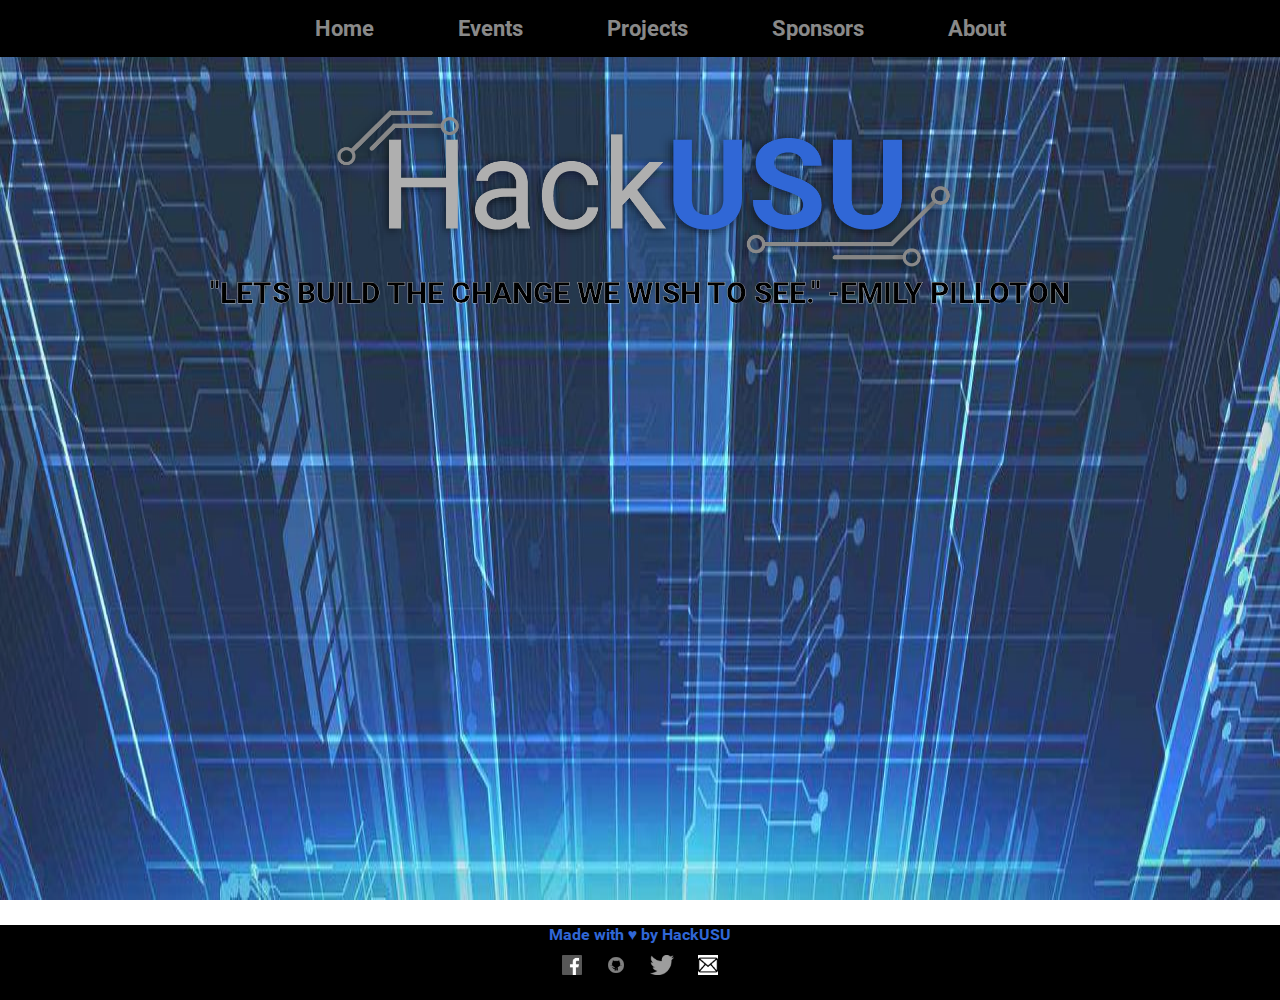
==== html/about.html @ ee50984f "initial commit" ====
<!DOCTYPE HTML>
<html>
<head>
  <title>HackUSU</title>
  <link rel="stylesheet" href="../css/style.css" />
</head>
<body>
  <div id="background-img">
    <img src="../assets/background.jpg" alt="Local Hack Day Overlook people working on projects."/>
  </div>
  <div id="nav-bar">
    <ul>
      <a href="../index.html"><li>Home</li></a>
      <a href="events.html"><li>Events</li></a>
      <a href="projects.html"><li>Projects</li></a>
      <a href="sponsors.html"><li>Sponsors</li></a>
      <a href="about.html"><li>About</li></a>
    </ul>
  </div>
  <div id="main-logo">
    <img src="../assets/Logo-Main.png" alt="Hack USU's main logo."/>
  </div>
  <div id="quote">
    "Lets build the change we wish to see." -Emily Pilloton
  </div>
  <div class="content-container">

  </div>
  <div id="footer">
    <div id="message">
      Made with &hearts; by HackUSU
    </div>
    <div id="icons">
      <ul>
        <a href="https://www.facebook.com/hackusu"><li id="fb"><img src="../assets/facebook.png" alt="facebook logo icon"/></li></a>
        <a href="https://github.com/hackUSU"><li id="git"><img src="../assets/github.png" alt="github logo icon"/></li></a>
        <a href="https://twitter.com/hackusu"><li id="twr"><img src="../assets/twitter.png" alt="twitter logo icon"/></li></a>
        <a href="#"><li id="email"><img src="../assets/email.png" alt="email us"/></li></a>
      </ul>
    </div>
  </div>
</body>
</html>
---- css/style.css ----
@font-face {
  font-family: 'Parkway Hotel';
  src: url(../fonts/ParkwayHotel.ttf); }
@font-face {
  font-family: 'Roboto';
  src: url(../fonts/Roboto/Roboto-Bold.ttf), url(../fonts/Roboto/Roboto-Light.ttf), url(../fonts/Roboto/Roboto-MediumItalic.ttf), url(../fonts/Roboto/Roboto-ThinItalic.ttf), url(../fonts/Roboto/Roboto-Black.ttf), url(../fonts/Roboto/Roboto-BoldItalic.ttf), url(../fonts/Roboto/Roboto-LightItalic.ttf), url(../fonts/Roboto/Roboto-Regular.ttf), url(../fonts/Roboto/Roboto-BlackItalic.ttf), url(../fonts/Roboto/Roboto-Italic.ttf), url(../fonts/Roboto/Roboto-Medium.ttf), url(../fonts/Roboto/Roboto-Thin.ttf); }
body {
  margin: 0px;
  font-family: 'Roboto'; }

a:link, a:visited, a:active {
  color: #000; }

#background-img {
  width: 100%;
  height: 100%;
  position: fixed;
  z-index: 1;
  top: 0px; }
  #background-img img {
    width: 100%;
    height: 100%;
    opacity: .9; }

#main-logo {
  z-index: 2;
  margin-top: 100px;
  position: relative; }
  #main-logo img {
    width: 50%;
    margin-left: 25%; }

#nav-bar {
  text-align: center;
  background-color: #000;
  color: #898989;
  position: fixed;
  z-index: 3;
  width: 100%;
  top: 0px; }
  #nav-bar a {
    color: #898989; }
  #nav-bar a:hover {
    color: #3067d6; }
  #nav-bar li {
    text-decoration: none;
    display: inline-block;
    margin: 0 40px;
    font-size: 22px; }

#quote {
  text-transform: uppercase;
  position: absolute;
  z-index: 2;
  text-align: center;
  -webkit-text-fill-color: #000;
  /* Will override color (regardless of order) */
  -webkit-text-stroke-width: .25px;
  -webkit-text-stroke-color: #fff;
  top: 275px;
  width: 100%;
  font-size: 30px; }

#join {
  z-index: 2;
  text-transform: uppercase;
  background-color: #898989;
  text-align: center;
  width: 25%;
  padding: 20px 0px;
  margin-left: 37%;
  -webkit-border-radius: 5px;
  -moz-border-radius: 5px;
  -ms-border-radius: 5px;
  border-radius: 5px; }

.content-container {
  position: absolute;
  top: 350px;
  text-align: center;
  width: 100%;
  z-index: 2;
  padding-bottom: 100px; }
  .content-container #projects {
    background-color: #898989;
    width: 50%;
    margin-left: 25%;
    padding: 0px 15px 15px 15px; }
    .content-container #projects hr {
      border-color: #000; }

#footer {
  position: absolute;
  z-index: 2;
  background-color: #000;
  bottom: -100px;
  width: 100%;
  height: 75px;
  text-align: center;
  color: #3067d6; }
  #footer #icons {
    margin-top: -5px;
    margin-left: -40px; }
    #footer #icons img {
      height: 20px;
      margin: 0px 10px; }
    #footer #icons li {
      text-decoration: none;
      display: inline-block; }
    #footer #icons #fb img {
      filter: grayscale(1); }
      #footer #icons #fb img:hover {
        filter: grayscale(0);
        -webkit-transition: 0.5s -webkit-filter linear;
        -moz-transition: 0.5s -moz-filter linear;
        -moz-transition: 0.5s filter linear;
        -ms-transition: 0.5s -ms-filter linear;
        -o-transition: 0.5s -o-filter linear;
        transition: 0.5s filter linear; }
    #footer #icons #git img {
      filter: contrast(0%); }
    #footer #icons #twr img {
      filter: grayscale(1); }
      #footer #icons #twr img:hover {
        filter: grayscale(0);
        -webkit-transition: 0.5s -webkit-filter linear;
        -moz-transition: 0.5s -moz-filter linear;
        -moz-transition: 0.5s filter linear;
        -ms-transition: 0.5s -ms-filter linear;
        -o-transition: 0.5s -o-filter linear;
        transition: 0.5s filter linear; }

/*# sourceMappingURL=style.css.map */
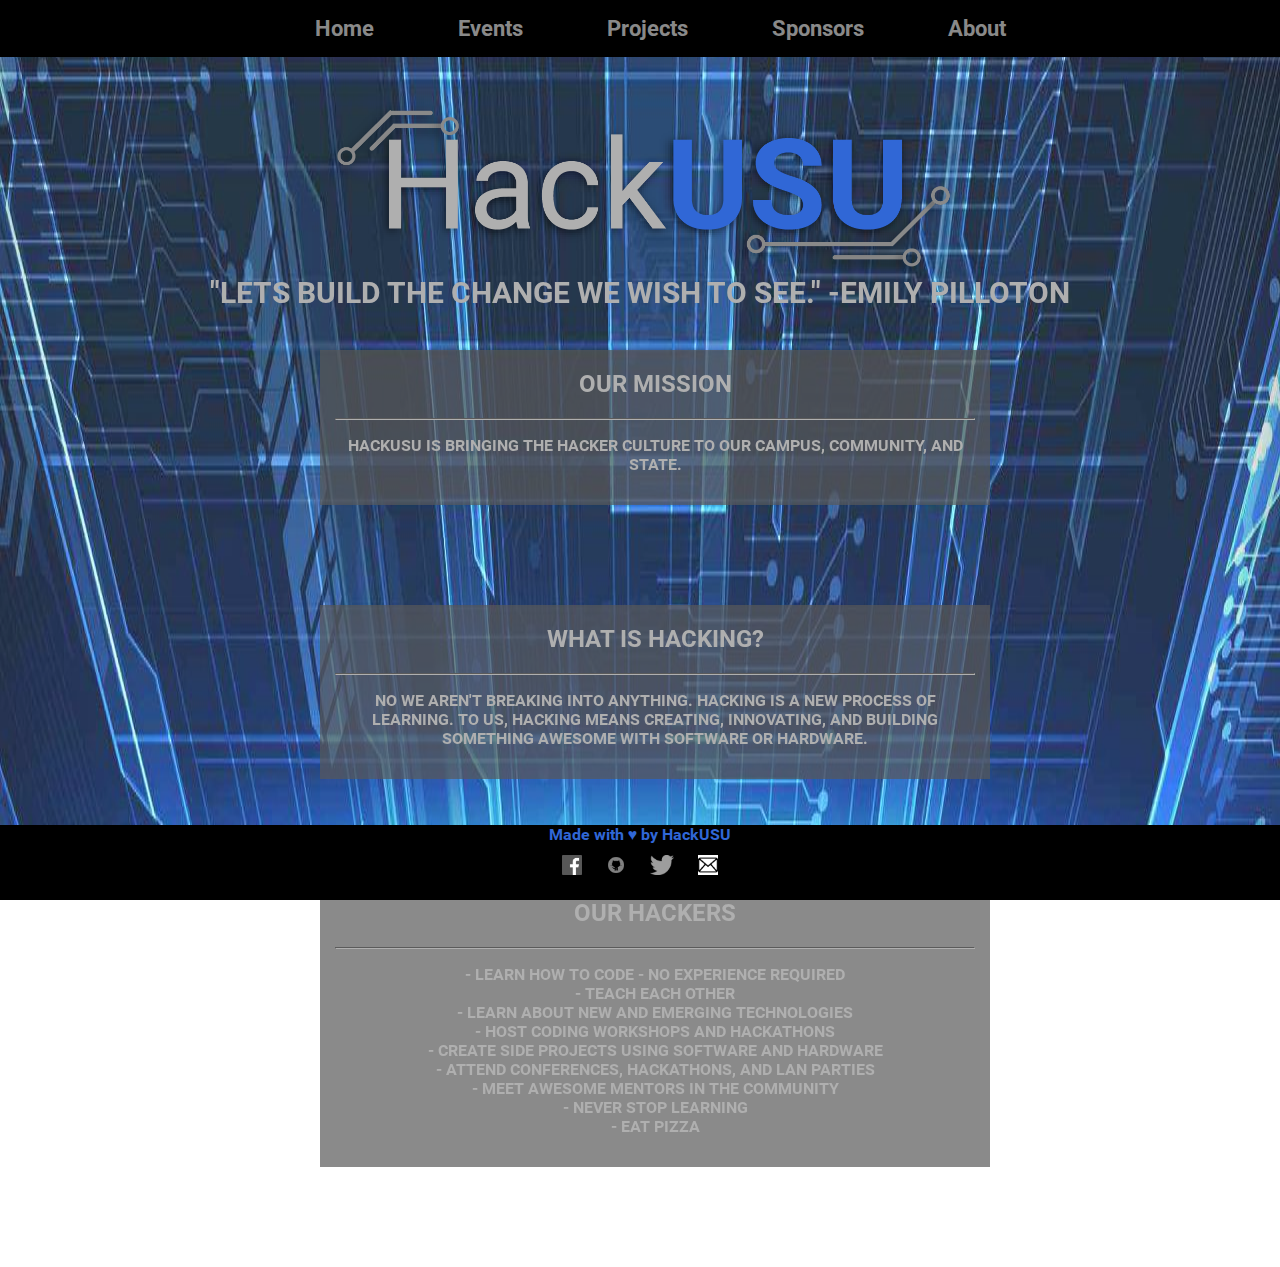
==== commit 53168e6e: "updating content area" ====
--- a/html/about.html
+++ b/html/about.html
@@ -1,7 +1,7 @@
 <!DOCTYPE HTML>
 <html>
 <head>
-  <title>HackUSU</title>
+  <title>HackUSU - About</title>
   <link rel="stylesheet" href="../css/style.css" />
 </head>
 <body>
@@ -24,7 +24,35 @@
     "Lets build the change we wish to see." -Emily Pilloton
   </div>
   <div class="content-container">
-
+    <div class="content">
+      <h2>OUR MISSION</h2>
+      <hr />
+      <p>
+        HACKUSU IS BRINGING THE HACKER CULTURE TO OUR CAMPUS, COMMUNITY, AND STATE.
+      </p>
+    </div>
+    <div class="content">
+      <h2>WHAT IS HACKING?</h2>
+      <hr />
+      <p>
+        NO WE AREN'T BREAKING INTO ANYTHING.  HACKING IS A NEW PROCESS OF LEARNING. TO US, HACKING MEANS CREATING, INNOVATING, AND BUILDING SOMETHING AWESOME WITH SOFTWARE OR HARDWARE.
+      </p>
+    </div>
+    <div class="content">
+      <h2>OUR HACKERS</h2>
+      <hr />
+      <p id="about-list">
+      - LEARN HOW TO CODE - NO EXPERIENCE REQUIRED<br />
+      - TEACH EACH OTHER<br />
+      - LEARN ABOUT NEW AND EMERGING TECHNOLOGIES<br />
+      - HOST CODING WORKSHOPS AND HACKATHONS<br />
+      - CREATE SIDE PROJECTS USING SOFTWARE AND HARDWARE<br />
+      - ATTEND CONFERENCES, HACKATHONS, AND LAN PARTIES<br />
+      - MEET AWESOME MENTORS IN THE COMMUNITY<br />
+      - NEVER STOP LEARNING<br />
+      - EAT PIZZA  <br />
+      </p>
+    </div>
   </div>
   <div id="footer">
     <div id="message">
--- a/css/style.css
+++ b/css/style.css
@@ -53,10 +53,7 @@
   position: absolute;
   z-index: 2;
   text-align: center;
-  -webkit-text-fill-color: #000;
-  /* Will override color (regardless of order) */
-  -webkit-text-stroke-width: .25px;
-  -webkit-text-stroke-color: #fff;
+  color: #afafaf;
   top: 275px;
   width: 100%;
   font-size: 30px; }
@@ -69,6 +66,7 @@
   width: 25%;
   padding: 20px 0px;
   margin-left: 37%;
+  margin-top: 120px;
   -webkit-border-radius: 5px;
   -moz-border-radius: 5px;
   -ms-border-radius: 5px;
@@ -76,24 +74,38 @@
 
 .content-container {
   position: absolute;
-  top: 350px;
+  top: 250px;
   text-align: center;
   width: 100%;
   z-index: 2;
-  padding-bottom: 100px; }
-  .content-container #projects {
-    background-color: #898989;
+  padding-bottom: 100px;
+  color: #afafaf; }
+  .content-container .content {
+    background-color: rgba(89, 89, 89, 0.7);
     width: 50%;
     margin-left: 25%;
+    margin-top: 100px;
     padding: 0px 15px 15px 15px; }
-    .content-container #projects hr {
-      border-color: #000; }
+    .content-container .content hr {
+      border-color: #afafaf; }
+    .content-container .content h2 {
+      padding-top: 20px; }
+    .content-container .content .list {
+      text-align: left; }
+    .content-container .content .email-btn {
+      background-color: #000;
+      color: #3067d6;
+      width: 40%;
+      margin-left: 30%;
+      padding: 15px;
+      text-transform: uppercase;
+      border-radius: 5px; }
 
 #footer {
-  position: absolute;
+  position: fixed;
   z-index: 2;
   background-color: #000;
-  bottom: -100px;
+  bottom: 0px;
   width: 100%;
   height: 75px;
   text-align: center;
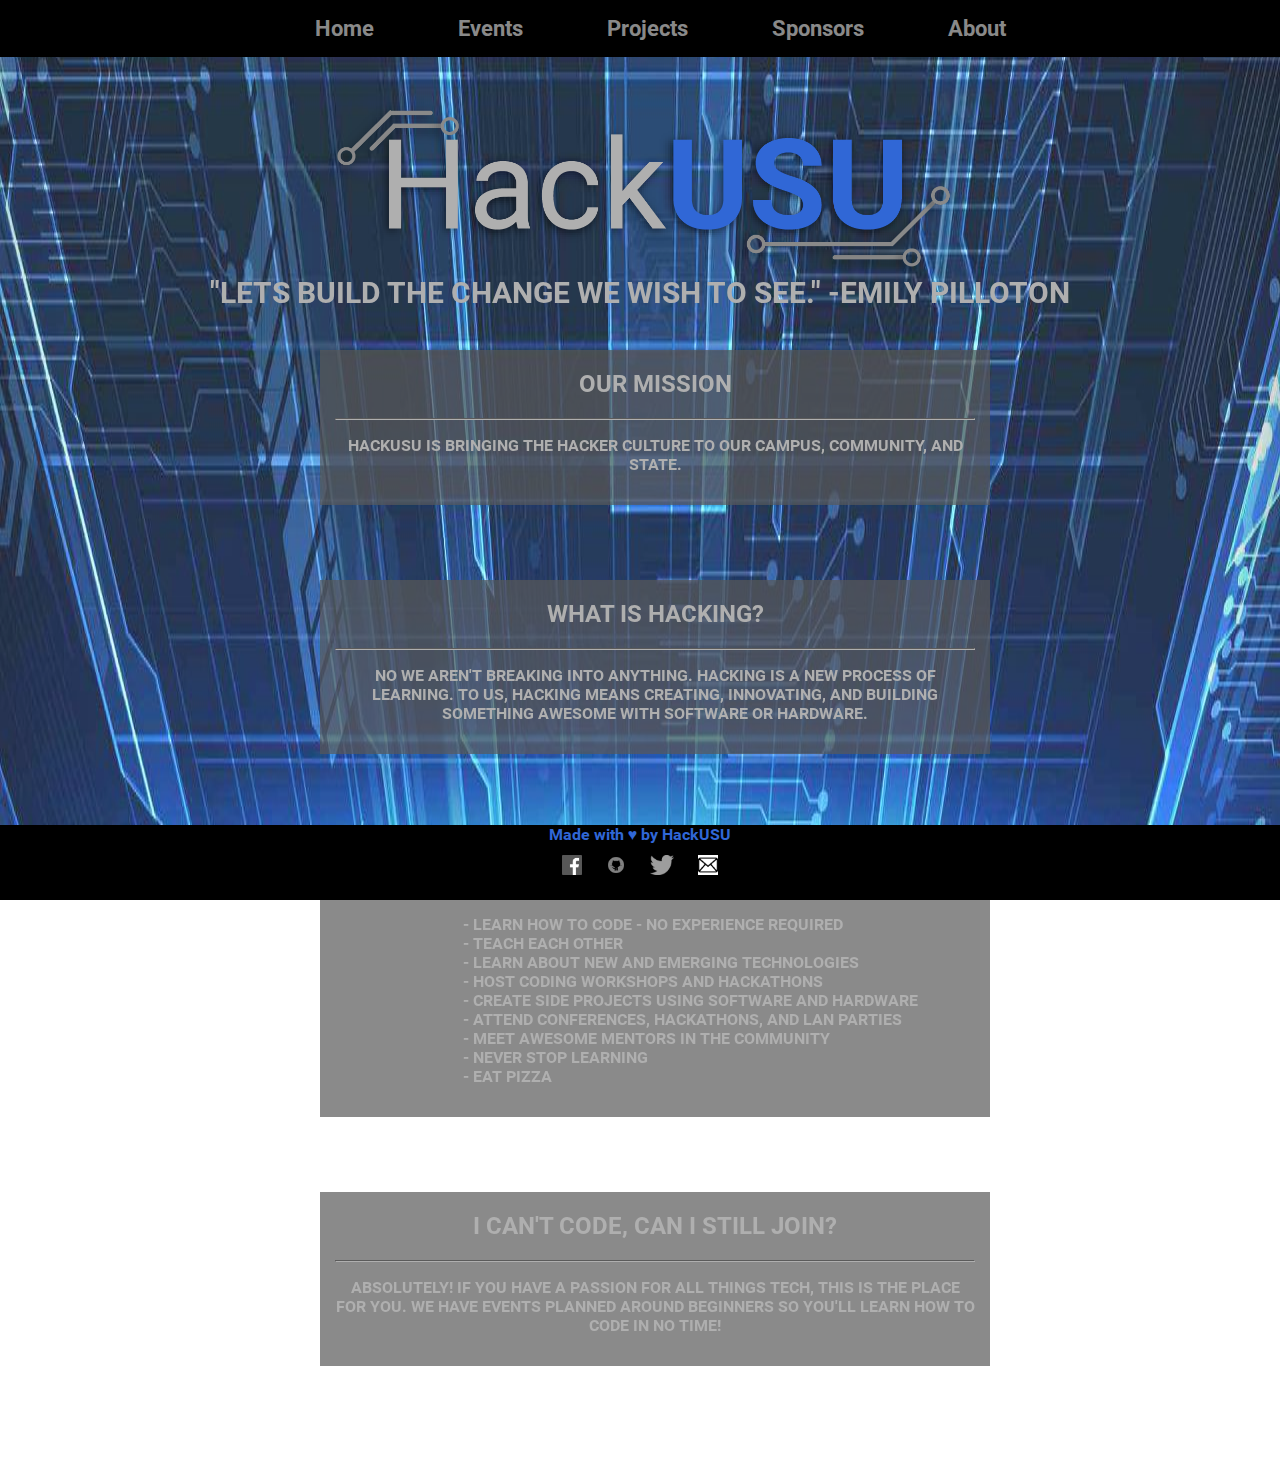
==== commit d6acadbe: "updated about page and events page" ====
--- a/html/about.html
+++ b/html/about.html
@@ -53,6 +53,13 @@
       - EAT PIZZA  <br />
       </p>
     </div>
+    <div class="content">
+      <h2>I CAN'T CODE, CAN I STILL JOIN?</h2>
+      <hr />
+      <p>
+        ABSOLUTELY! IF YOU HAVE A PASSION FOR ALL THINGS TECH, THIS IS THE PLACE FOR YOU. WE HAVE EVENTS PLANNED AROUND BEGINNERS SO YOU'LL LEARN HOW TO CODE IN NO TIME!
+      </p>
+    </div>
   </div>
   <div id="footer">
     <div id="message">
--- a/css/style.css
+++ b/css/style.css
@@ -74,7 +74,7 @@
 
 .content-container {
   position: absolute;
-  top: 250px;
+  top: 275px;
   text-align: center;
   width: 100%;
   z-index: 2;
@@ -84,14 +84,15 @@
     background-color: rgba(89, 89, 89, 0.7);
     width: 50%;
     margin-left: 25%;
-    margin-top: 100px;
+    margin-top: 75px;
     padding: 0px 15px 15px 15px; }
     .content-container .content hr {
       border-color: #afafaf; }
     .content-container .content h2 {
       padding-top: 20px; }
-    .content-container .content .list {
-      text-align: left; }
+    .content-container .content #about-list {
+      text-align: left;
+      margin-left: 20%; }
     .content-container .content .email-btn {
       background-color: #000;
       color: #3067d6;
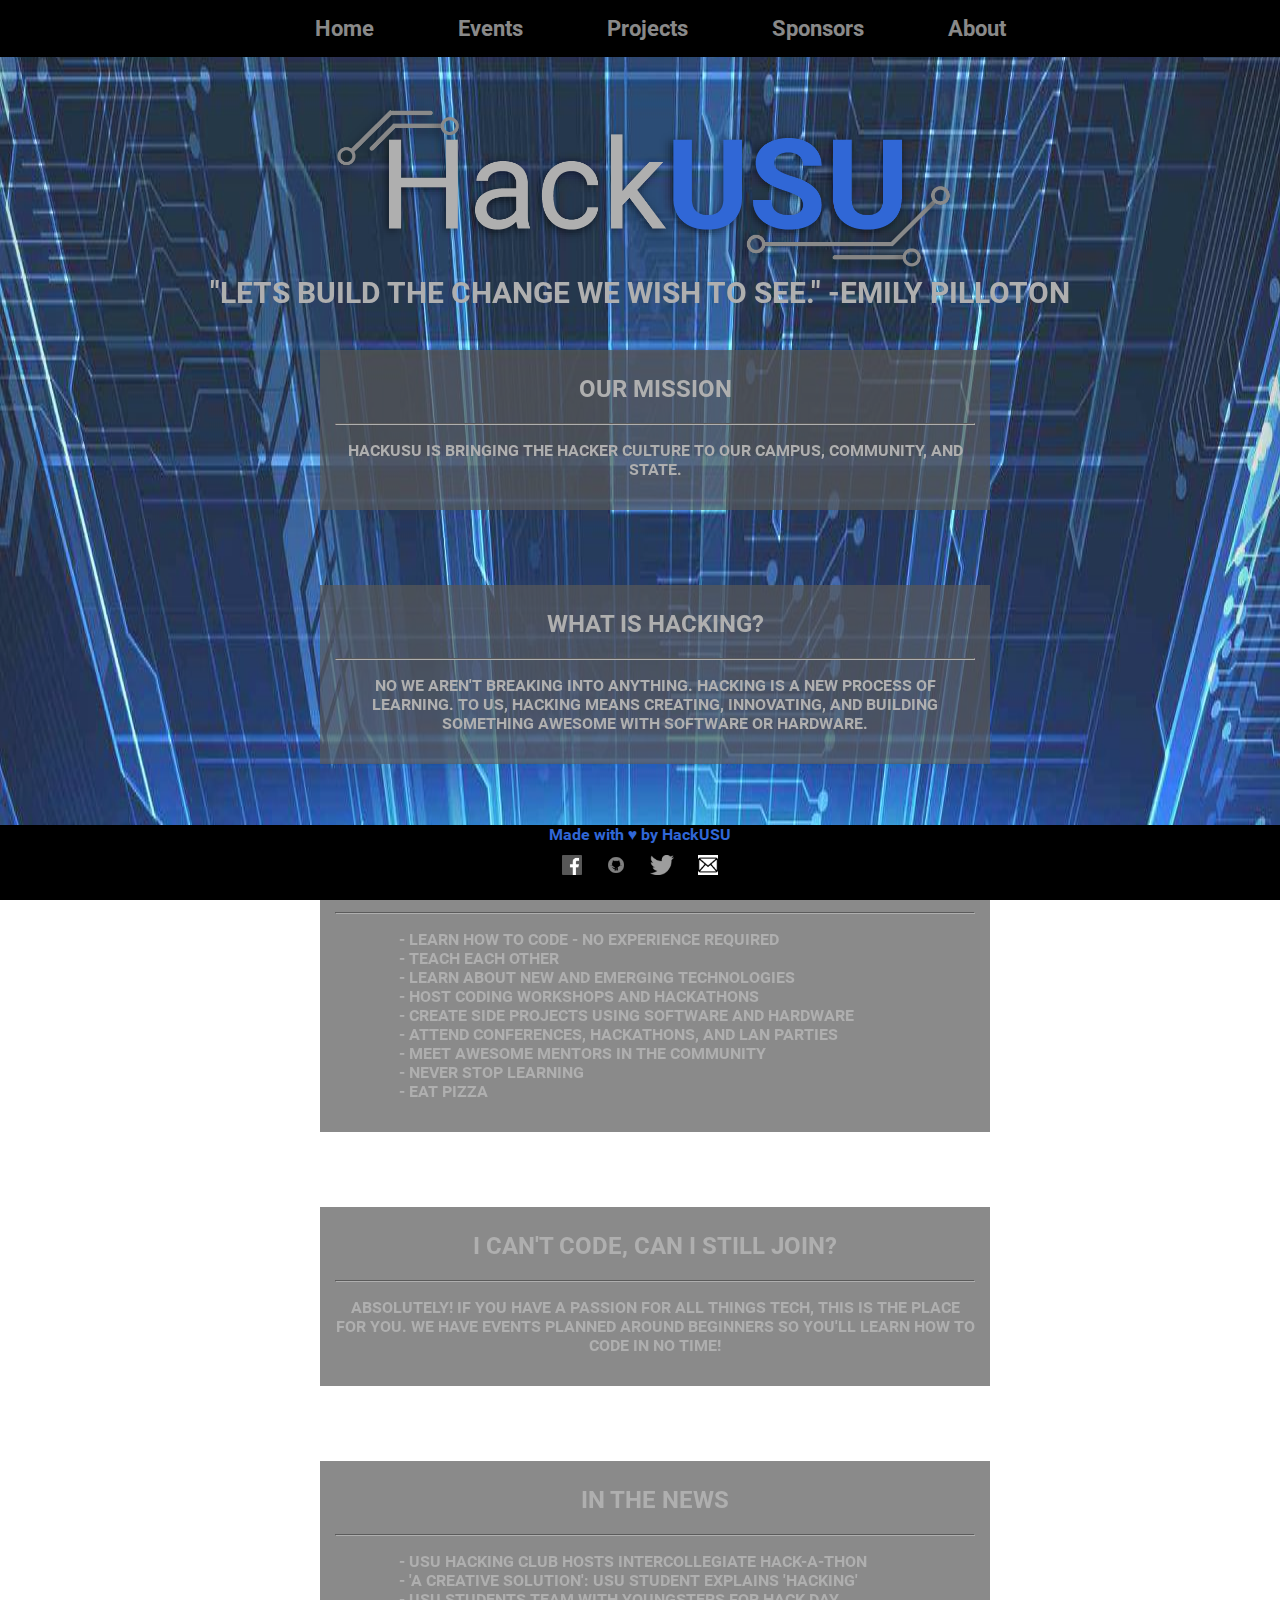
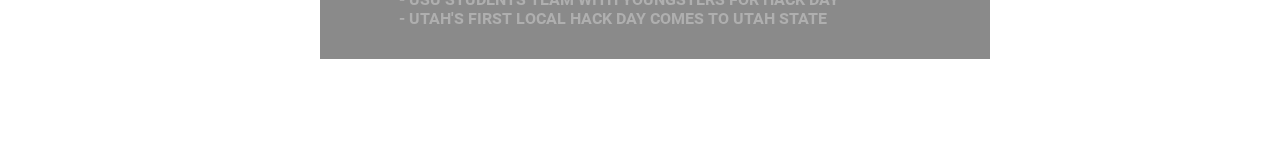
==== commit 71b382f9: "added the news section" ====
--- a/html/about.html
+++ b/html/about.html
@@ -60,6 +60,16 @@
         ABSOLUTELY! IF YOU HAVE A PASSION FOR ALL THINGS TECH, THIS IS THE PLACE FOR YOU. WE HAVE EVENTS PLANNED AROUND BEGINNERS SO YOU'LL LEARN HOW TO CODE IN NO TIME!
       </p>
     </div>
+    <div class="content">
+      <h2>IN THE NEWS</h2>
+      <hr />
+      <p id="about-list">
+        - <a href="http://news.hjnews.com/allaccess/usu-hacking-club-hosts-intercollegiate-hack-a-thon/article_6dab78fc-7eaf-5a14-8d2f-1e0ca191394a.html">USU HACKING CLUB HOSTS INTERCOLLEGIATE HACK-A-THON</a><br />
+        - <a href="http://news.hjnews.com/allaccess/a-creative-solution-usu-student-explains-hacking/article_e666fc76-63a5-5d79-9ce9-99cd55534a0d.html">'A CREATIVE SOLUTION': USU STUDENT EXPLAINS 'HACKING'</a><br />
+        - <a href="http://news.hjnews.com/family/usu-students-team-with-youngsters-for-hack-day/article_05501846-ace3-5740-a1c1-ae2ed1e35c10.html">USU STUDENTS TEAM WITH YOUNGSTERS FOR HACK DAY</a><br />
+        - <a href="https://www.usu.edu/today/?id=55154">UTAH'S FIRST LOCAL HACK DAY COMES TO UTAH STATE</a><br />
+      </p>
+    </div>
   </div>
   <div id="footer">
     <div id="message">
--- a/css/style.css
+++ b/css/style.css
@@ -85,14 +85,18 @@
     width: 50%;
     margin-left: 25%;
     margin-top: 75px;
-    padding: 0px 15px 15px 15px; }
+    padding: 0px 15px 15px 15px;
+    padding-top: 20px; }
     .content-container .content hr {
       border-color: #afafaf; }
     .content-container .content h2 {
-      padding-top: 20px; }
+      margin-top: 5px; }
     .content-container .content #about-list {
       text-align: left;
-      margin-left: 20%; }
+      margin-left: 10%; }
+      .content-container .content #about-list a:link, .content-container .content #about-list a:visited, .content-container .content #about-list a:active {
+        color: #afafaf;
+        text-decoration: none; }
     .content-container .content .email-btn {
       background-color: #000;
       color: #3067d6;
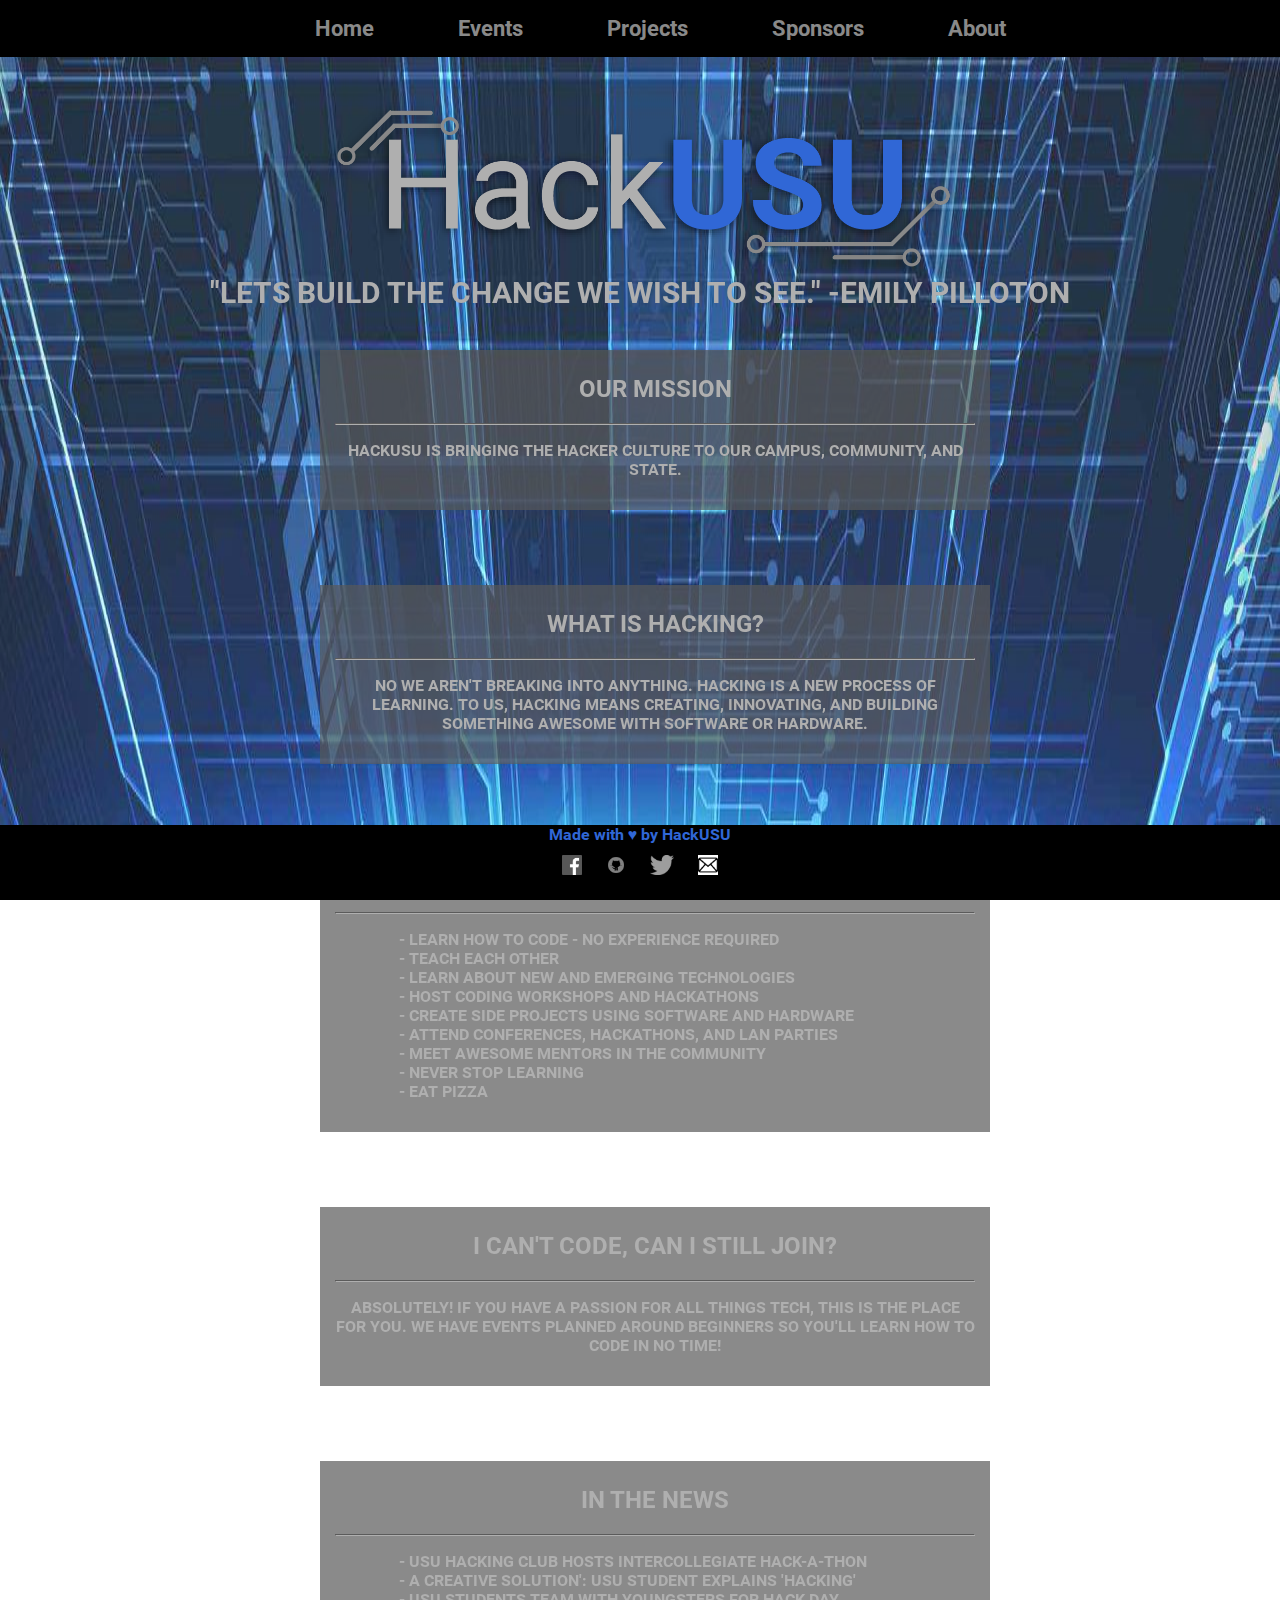
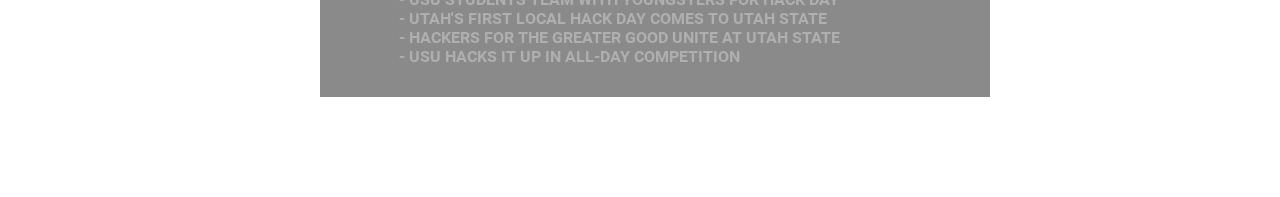
==== commit 6070fdf5: "added some more links to news articles" ====
--- a/html/about.html
+++ b/html/about.html
@@ -65,9 +65,11 @@
       <hr />
       <p id="about-list">
         - <a href="http://news.hjnews.com/allaccess/usu-hacking-club-hosts-intercollegiate-hack-a-thon/article_6dab78fc-7eaf-5a14-8d2f-1e0ca191394a.html">USU HACKING CLUB HOSTS INTERCOLLEGIATE HACK-A-THON</a><br />
-        - <a href="http://news.hjnews.com/allaccess/a-creative-solution-usu-student-explains-hacking/article_e666fc76-63a5-5d79-9ce9-99cd55534a0d.html">'A CREATIVE SOLUTION': USU STUDENT EXPLAINS 'HACKING'</a><br />
+        - <a href="http://news.hjnews.com/allaccess/a-creative-solution-usu-student-explains-hacking/article_e666fc76-63a5-5d79-9ce9-99cd55534a0d.html">A CREATIVE SOLUTION': USU STUDENT EXPLAINS 'HACKING'</a><br />
         - <a href="http://news.hjnews.com/family/usu-students-team-with-youngsters-for-hack-day/article_05501846-ace3-5740-a1c1-ae2ed1e35c10.html">USU STUDENTS TEAM WITH YOUNGSTERS FOR HACK DAY</a><br />
         - <a href="https://www.usu.edu/today/?id=55154">UTAH'S FIRST LOCAL HACK DAY COMES TO UTAH STATE</a><br />
+        - <a href="http://upr.org/post/hackers-greater-good-unite-utah-state">HACKERS FOR THE GREATER GOOD UNITE AT UTAH STATE</a><br />
+        - <a href="https://www.usu.edu/studentmedia/index.php/2015/10/12/usu-hacks-it-up-in-all-day-competition/">USU HACKS IT UP IN ALL-DAY COMPETITION</a>
       </p>
     </div>
   </div>
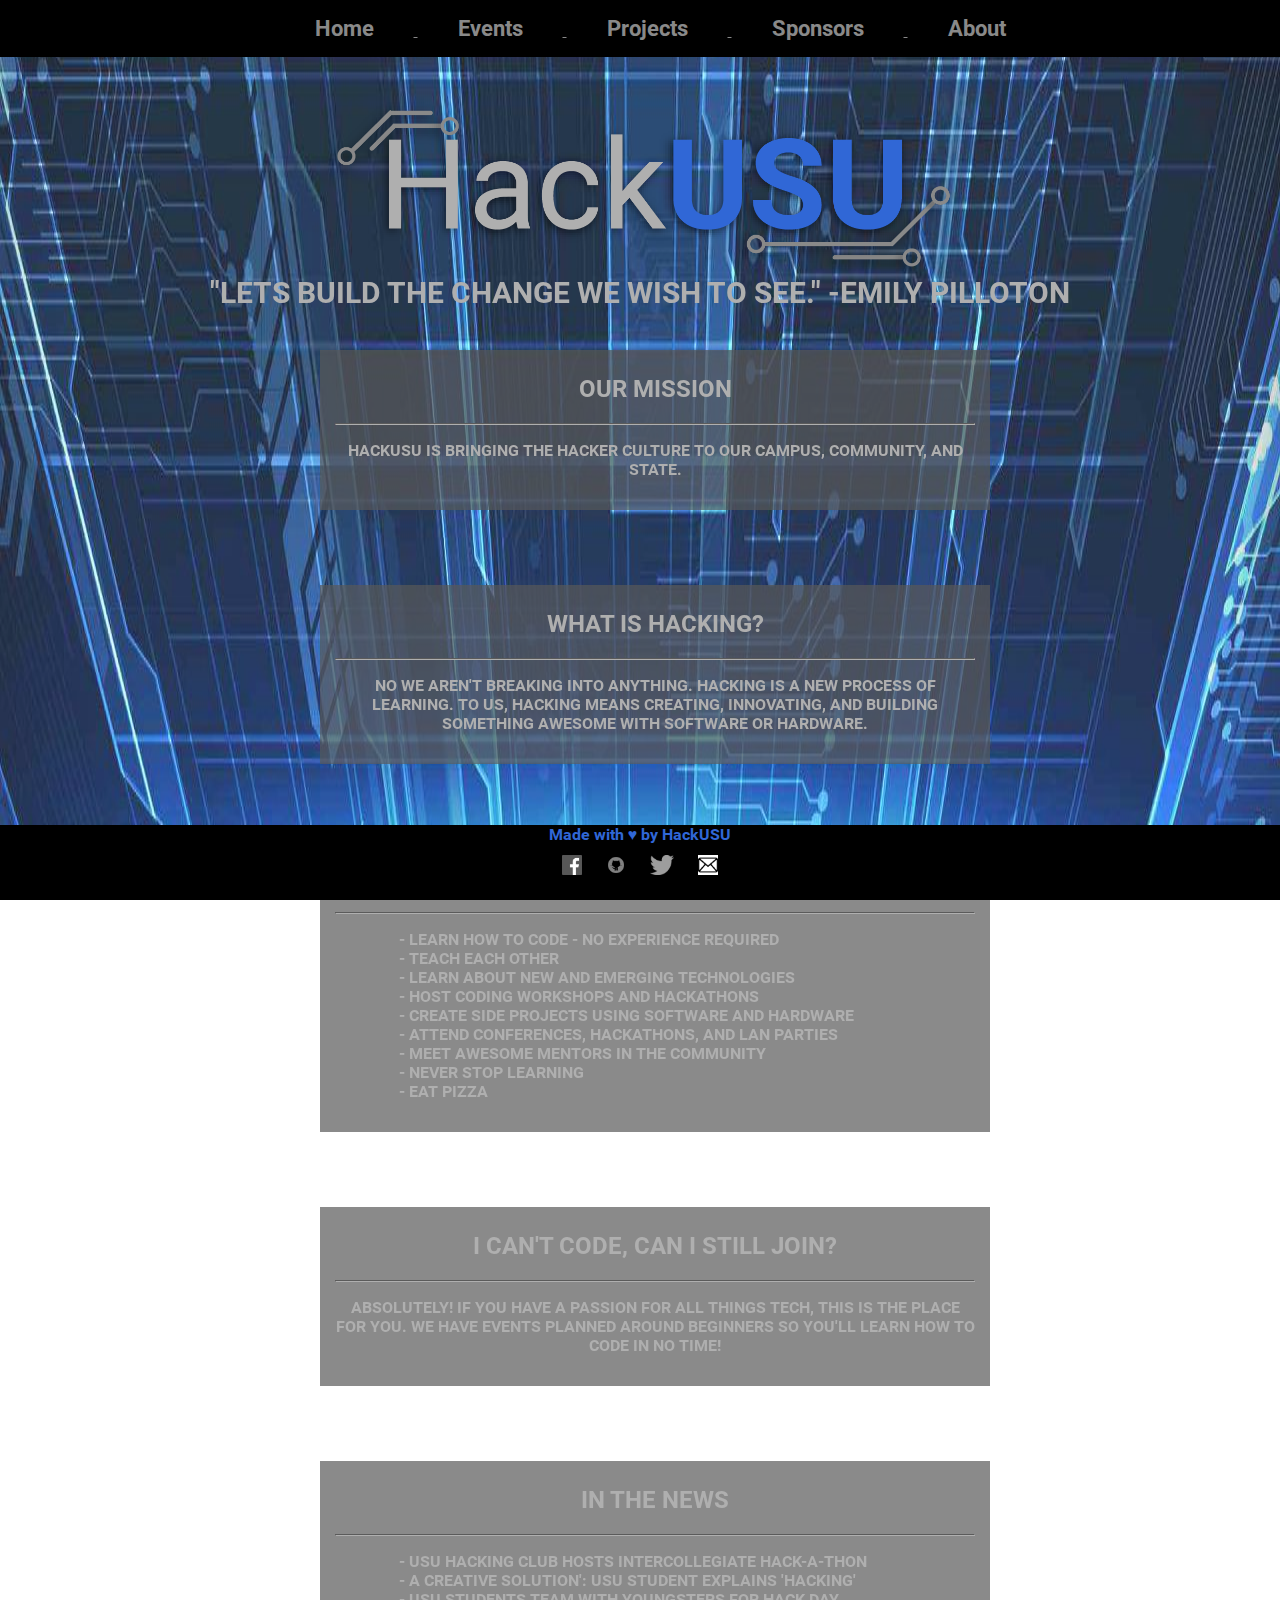
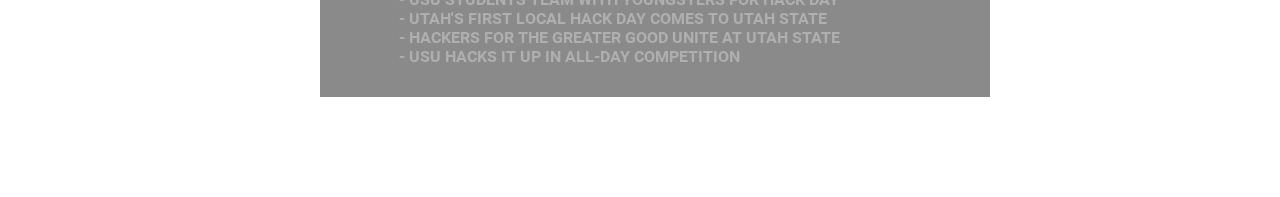
==== commit 36edb65d: "update events link" ====
--- a/html/about.html
+++ b/html/about.html
@@ -1,90 +1,101 @@
 <!DOCTYPE HTML>
 <html>
+
 <head>
-  <title>HackUSU - About</title>
-  <link rel="stylesheet" href="../css/style.css" />
+    <title>HackUSU - About</title>
+    <link rel="stylesheet" href="../css/style.css" />
 </head>
+
 <body>
-  <div id="background-img">
-    <img src="../assets/background.jpg" alt="Local Hack Day Overlook people working on projects."/>
-  </div>
-  <div id="nav-bar">
-    <ul>
-      <a href="../index.html"><li>Home</li></a>
-      <a href="events.html"><li>Events</li></a>
-      <a href="projects.html"><li>Projects</li></a>
-      <a href="sponsors.html"><li>Sponsors</li></a>
-      <a href="about.html"><li>About</li></a>
-    </ul>
-  </div>
-  <div id="main-logo">
-    <img src="../assets/Logo-Main.png" alt="Hack USU's main logo."/>
-  </div>
-  <div id="quote">
-    "Lets build the change we wish to see." -Emily Pilloton
-  </div>
-  <div class="content-container">
-    <div class="content">
-      <h2>OUR MISSION</h2>
-      <hr />
-      <p>
-        HACKUSU IS BRINGING THE HACKER CULTURE TO OUR CAMPUS, COMMUNITY, AND STATE.
-      </p>
+    <div id="background-img">
+        <img src="../assets/background.jpg" alt="Local Hack Day Overlook people working on projects." />
     </div>
-    <div class="content">
-      <h2>WHAT IS HACKING?</h2>
-      <hr />
-      <p>
-        NO WE AREN'T BREAKING INTO ANYTHING.  HACKING IS A NEW PROCESS OF LEARNING. TO US, HACKING MEANS CREATING, INNOVATING, AND BUILDING SOMETHING AWESOME WITH SOFTWARE OR HARDWARE.
-      </p>
+    <div id="nav-bar">
+        <ul>
+            <a href="../index.html">
+                <li>Home</li>
+            </a>
+            <a href="https://hackusuevents.org/">
+                <li>Events</li>
+            </a>
+            <a href="projects.html">
+                <li>Projects</li>
+            </a>
+            <a href="sponsors.html">
+                <li>Sponsors</li>
+            </a>
+            <a href="about.html">
+                <li>About</li>
+            </a>
+        </ul>
     </div>
-    <div class="content">
-      <h2>OUR HACKERS</h2>
-      <hr />
-      <p id="about-list">
-      - LEARN HOW TO CODE - NO EXPERIENCE REQUIRED<br />
-      - TEACH EACH OTHER<br />
-      - LEARN ABOUT NEW AND EMERGING TECHNOLOGIES<br />
-      - HOST CODING WORKSHOPS AND HACKATHONS<br />
-      - CREATE SIDE PROJECTS USING SOFTWARE AND HARDWARE<br />
-      - ATTEND CONFERENCES, HACKATHONS, AND LAN PARTIES<br />
-      - MEET AWESOME MENTORS IN THE COMMUNITY<br />
-      - NEVER STOP LEARNING<br />
-      - EAT PIZZA  <br />
-      </p>
+    <div id="main-logo">
+        <img src="../assets/Logo-Main.png" alt="Hack USU's main logo." />
     </div>
-    <div class="content">
-      <h2>I CAN'T CODE, CAN I STILL JOIN?</h2>
-      <hr />
-      <p>
-        ABSOLUTELY! IF YOU HAVE A PASSION FOR ALL THINGS TECH, THIS IS THE PLACE FOR YOU. WE HAVE EVENTS PLANNED AROUND BEGINNERS SO YOU'LL LEARN HOW TO CODE IN NO TIME!
-      </p>
+    <div id="quote">
+        "Lets build the change we wish to see." -Emily Pilloton
     </div>
-    <div class="content">
-      <h2>IN THE NEWS</h2>
-      <hr />
-      <p id="about-list">
-        - <a href="http://news.hjnews.com/allaccess/usu-hacking-club-hosts-intercollegiate-hack-a-thon/article_6dab78fc-7eaf-5a14-8d2f-1e0ca191394a.html">USU HACKING CLUB HOSTS INTERCOLLEGIATE HACK-A-THON</a><br />
-        - <a href="http://news.hjnews.com/allaccess/a-creative-solution-usu-student-explains-hacking/article_e666fc76-63a5-5d79-9ce9-99cd55534a0d.html">A CREATIVE SOLUTION': USU STUDENT EXPLAINS 'HACKING'</a><br />
-        - <a href="http://news.hjnews.com/family/usu-students-team-with-youngsters-for-hack-day/article_05501846-ace3-5740-a1c1-ae2ed1e35c10.html">USU STUDENTS TEAM WITH YOUNGSTERS FOR HACK DAY</a><br />
-        - <a href="https://www.usu.edu/today/?id=55154">UTAH'S FIRST LOCAL HACK DAY COMES TO UTAH STATE</a><br />
-        - <a href="http://upr.org/post/hackers-greater-good-unite-utah-state">HACKERS FOR THE GREATER GOOD UNITE AT UTAH STATE</a><br />
-        - <a href="https://www.usu.edu/studentmedia/index.php/2015/10/12/usu-hacks-it-up-in-all-day-competition/">USU HACKS IT UP IN ALL-DAY COMPETITION</a>
-      </p>
+    <div class="content-container">
+        <div class="content">
+            <h2>OUR MISSION</h2>
+            <hr />
+            <p>
+                HACKUSU IS BRINGING THE HACKER CULTURE TO OUR CAMPUS, COMMUNITY, AND STATE.
+            </p>
+        </div>
+        <div class="content">
+            <h2>WHAT IS HACKING?</h2>
+            <hr />
+            <p>
+                NO WE AREN'T BREAKING INTO ANYTHING. HACKING IS A NEW PROCESS OF LEARNING. TO US, HACKING MEANS CREATING, INNOVATING, AND BUILDING SOMETHING AWESOME WITH SOFTWARE OR HARDWARE.
+            </p>
+        </div>
+        <div class="content">
+            <h2>OUR HACKERS</h2>
+            <hr />
+            <p id="about-list">
+                - LEARN HOW TO CODE - NO EXPERIENCE REQUIRED<br /> - TEACH EACH OTHER<br /> - LEARN ABOUT NEW AND EMERGING TECHNOLOGIES<br /> - HOST CODING WORKSHOPS AND HACKATHONS<br /> - CREATE SIDE PROJECTS USING SOFTWARE AND HARDWARE<br /> - ATTEND
+                CONFERENCES, HACKATHONS, AND LAN PARTIES<br /> - MEET AWESOME MENTORS IN THE COMMUNITY<br /> - NEVER STOP LEARNING<br /> - EAT PIZZA <br />
+            </p>
+        </div>
+        <div class="content">
+            <h2>I CAN'T CODE, CAN I STILL JOIN?</h2>
+            <hr />
+            <p>
+                ABSOLUTELY! IF YOU HAVE A PASSION FOR ALL THINGS TECH, THIS IS THE PLACE FOR YOU. WE HAVE EVENTS PLANNED AROUND BEGINNERS SO YOU'LL LEARN HOW TO CODE IN NO TIME!
+            </p>
+        </div>
+        <div class="content">
+            <h2>IN THE NEWS</h2>
+            <hr />
+            <p id="about-list">
+                - <a href="http://news.hjnews.com/allaccess/usu-hacking-club-hosts-intercollegiate-hack-a-thon/article_6dab78fc-7eaf-5a14-8d2f-1e0ca191394a.html">USU HACKING CLUB HOSTS INTERCOLLEGIATE HACK-A-THON</a><br /> - <a href="http://news.hjnews.com/allaccess/a-creative-solution-usu-student-explains-hacking/article_e666fc76-63a5-5d79-9ce9-99cd55534a0d.html">A CREATIVE SOLUTION': USU STUDENT EXPLAINS 'HACKING'</a><br
+                /> - <a href="http://news.hjnews.com/family/usu-students-team-with-youngsters-for-hack-day/article_05501846-ace3-5740-a1c1-ae2ed1e35c10.html">USU STUDENTS TEAM WITH YOUNGSTERS FOR HACK DAY</a><br /> - <a href="https://www.usu.edu/today/?id=55154">UTAH'S FIRST LOCAL HACK DAY COMES TO UTAH STATE</a><br
+                /> - <a href="http://upr.org/post/hackers-greater-good-unite-utah-state">HACKERS FOR THE GREATER GOOD UNITE AT UTAH STATE</a><br /> - <a href="https://www.usu.edu/studentmedia/index.php/2015/10/12/usu-hacks-it-up-in-all-day-competition/">USU HACKS IT UP IN ALL-DAY COMPETITION</a>
+            </p>
+        </div>
     </div>
-  </div>
-  <div id="footer">
-    <div id="message">
-      Made with &hearts; by HackUSU
+    <div id="footer">
+        <div id="message">
+            Made with &hearts; by HackUSU
+        </div>
+        <div id="icons">
+            <ul>
+                <a href="https://www.facebook.com/hackusu">
+                    <li id="fb"><img src="../assets/facebook.png" alt="facebook logo icon" /></li>
+                </a>
+                <a href="https://github.com/hackUSU">
+                    <li id="git"><img src="../assets/github.png" alt="github logo icon" /></li>
+                </a>
+                <a href="https://twitter.com/hackusu">
+                    <li id="twr"><img src="../assets/twitter.png" alt="twitter logo icon" /></li>
+                </a>
+                <a href="mailto:hackusu@gmail.com">
+                    <li id="email"><img src="../assets/email.png" alt="email us" /></li>
+                </a>
+            </ul>
+        </div>
     </div>
-    <div id="icons">
-      <ul>
-        <a href="https://www.facebook.com/hackusu"><li id="fb"><img src="../assets/facebook.png" alt="facebook logo icon"/></li></a>
-        <a href="https://github.com/hackUSU"><li id="git"><img src="../assets/github.png" alt="github logo icon"/></li></a>
-        <a href="https://twitter.com/hackusu"><li id="twr"><img src="../assets/twitter.png" alt="twitter logo icon"/></li></a>
-        <a href="#"><li id="email"><img src="../assets/email.png" alt="email us"/></li></a>
-      </ul>
-    </div>
-  </div>
 </body>
-</html>
+
+</html>--- a/css/style.css
+++ b/css/style.css
@@ -28,6 +28,7 @@
   position: relative; }
   #main-logo img {
     width: 50%;
+    max-width: 640px;
     margin-left: 25%; }
 
 #nav-bar {
@@ -104,6 +105,9 @@
       margin-left: 30%;
       padding: 15px;
       text-transform: uppercase;
+      -webkit-border-radius: 5px;
+      -moz-border-radius: 5px;
+      -ms-border-radius: 5px;
       border-radius: 5px; }
 
 #footer {
@@ -125,7 +129,13 @@
       text-decoration: none;
       display: inline-block; }
     #footer #icons #fb img {
-      filter: grayscale(1); }
+      filter: grayscale(1);
+      -webkit-transition: 0.5s -webkit-filter linear;
+      -moz-transition: 0.5s -moz-filter linear;
+      -moz-transition: 0.5s filter linear;
+      -ms-transition: 0.5s -ms-filter linear;
+      -o-transition: 0.5s -o-filter linear;
+      transition: 0.5s filter linear; }
       #footer #icons #fb img:hover {
         filter: grayscale(0);
         -webkit-transition: 0.5s -webkit-filter linear;
@@ -137,7 +147,13 @@
     #footer #icons #git img {
       filter: contrast(0%); }
     #footer #icons #twr img {
-      filter: grayscale(1); }
+      filter: grayscale(1);
+      -webkit-transition: 0.5s -webkit-filter linear;
+      -moz-transition: 0.5s -moz-filter linear;
+      -moz-transition: 0.5s filter linear;
+      -ms-transition: 0.5s -ms-filter linear;
+      -o-transition: 0.5s -o-filter linear;
+      transition: 0.5s filter linear; }
       #footer #icons #twr img:hover {
         filter: grayscale(0);
         -webkit-transition: 0.5s -webkit-filter linear;
